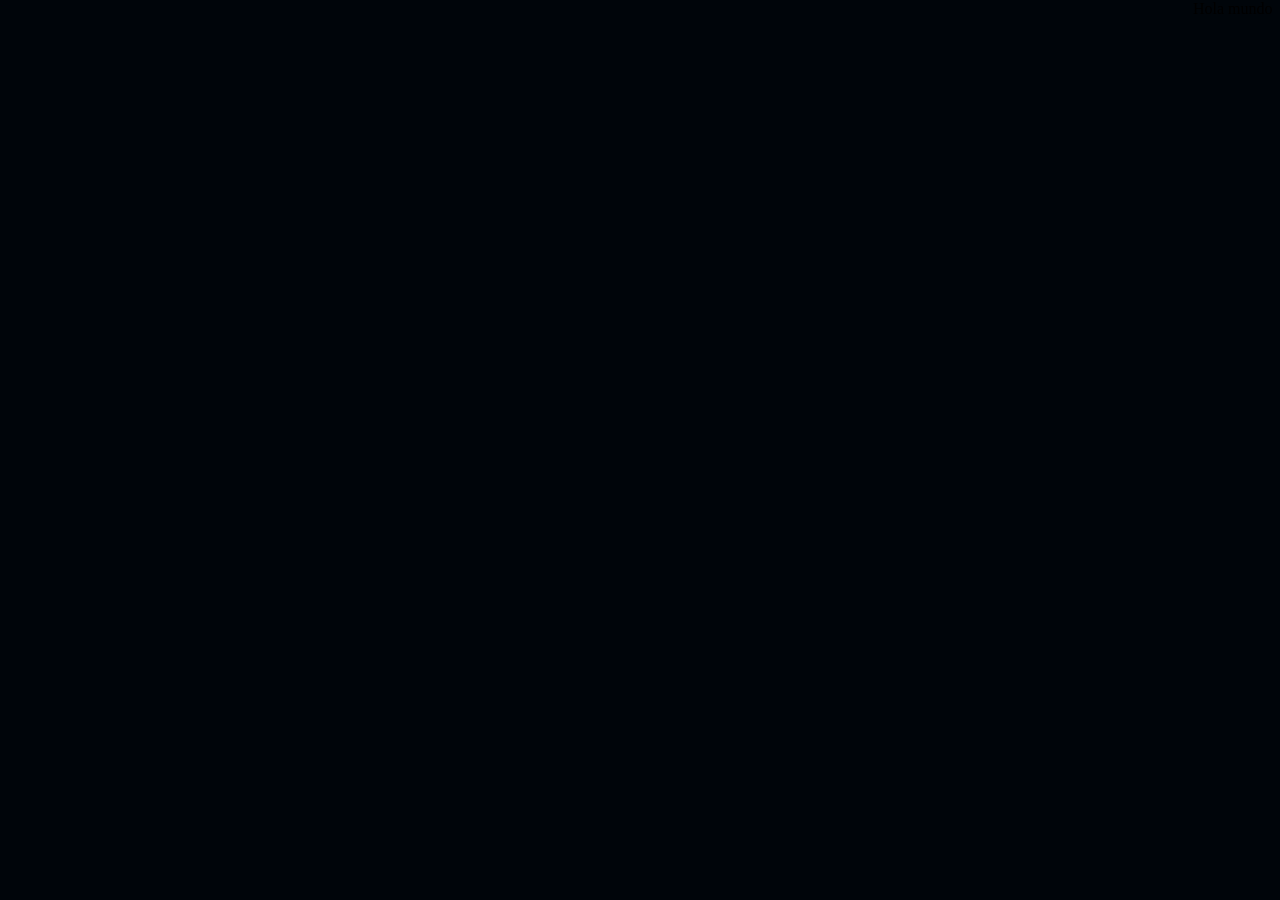
==== pagina2.html @ 5369ebed "Add files via upload" ====
<!DOCTYPE html>
<html lang="es">
<head>
    <meta charset="UTF-8">
    <meta name="viewport" content="width=device-width, initial-scale=1.0">
    <title>Pagina 2</title>
    <link rel="stylesheet" href="style.css">
</head>


<body>
<marquee>Hola mundo</marquee>
</body>
</html>
---- style.css ----
body, html {
    margin: 0;
    padding: 0;
    height: 100%;
    overflow: hidden;
    background-color: #00050a; /* Negro profundo */
}

/* Cielo */
.sky {
    height: 40%;
    background: linear-gradient(to bottom, #00050a 0%, #001220 100%);
    position: relative;
    display: flex;
    justify-content: center;
}

.moon {
    width: 80px;
    height: 80px;
    background: #fdfae5;
    border-radius: 50%;
    margin-top: 50px;
    box-shadow: 0 0 40px rgba(253, 250, 229, 0.6);
}

/* Océano */
.ocean {
	height: 60%; /* El mar ocupa el 60% inferior */
    background: linear-gradient(to bottom, #001220 0%, #002b44 100%);
    position: relative;
}

/* Reflejo de la luna en el agua */
.reflection {
    position: absolute;
    top: 0;
    left: 50%;
    transform: translateX(-50%);
    width: 100px;
    height: 90%;
    background: linear-gradient(to bottom, 
        rgba(253, 250, 229, 0.3) 0%, 
        rgba(253, 250, 229, 0.1) 50%,
        transparent 100%);
    filter: blur(15px);
    animation: wave-reflection 4s infinite ease-in-out;
}

@keyframes wave-reflection {
    0%, 100% { transform: translateX(-50%) scaleX(1); opacity: 0.3; }
    50% { transform: translateX(-50%) scaleX(1.5); opacity: 0.5; }
}

/* Botellas y su movimiento */
.bottle {
position: absolute;
    font-size: 2.8rem;
    /* Empezar en el fondo de la pantalla */
    bottom: -100px; 
    cursor: pointer;
    transition: transform 0.3s ease, filter 0.3s ease;
    /* Animación: float-in (subir) y bobbing (flotar) */
    animation: float-to-shore 8s forwards ease-out, 
               bobbing 3s infinite ease-in-out;
    animation-delay: calc(var(--i) * 1s);
    z-index: 10;
}

/* Animación para que lleguen al borde medio (horizonte) */
@keyframes float-to-shore {
    0% { bottom: -100px; opacity: 0; }
    100% { 
        /* Calculamos para que queden justo donde empieza el mar */
        bottom: 90%; 
        opacity: 1; 
    }
}

@keyframes bobbing {
    0%, 100% { transform: rotate(-5deg) translateY(0); }
    50% { transform: rotate(5deg) translateY(-15px); }
}

textarea {
    resize: none;
    padding: 10px;
    box-sizing: border-box;
    color: #4a3728;
}

#save-btn:hover {
    background: #5d2e0d;
    transform: scale(1.05);
}

#save-btn:active {
    transform: scale(0.95);
}

/* Modificamos un poco el tamaño para que quepa la web */
.paper-message.wide {
    max-width: 800px; /* Más ancho para ver la página web */
    width: 90%;
    height: 80vh;
}

#web-portal {
    background: white; /* Para que si la web tarda en cargar, no se vea el fondo crema */
}



/* Brillo más intenso al pasar el mouse */
.bottle:hover {
    filter: drop-shadow(0 0 20px rgba(255, 255, 255, 0.9)) brightness(1.8);
    transform: scale(1.3);
}
/* Estilo del Fondo del Popup (Overlay) */
.overlay {
    display: none; /* Oculto por defecto */
    position: fixed;
    top: 0;
    left: 0;
    width: 100%;
    height: 100%;
    background: rgba(0, 0, 0, 0.8);
    z-index: 1000;
    justify-content: center;
    align-items: center;
    backdrop-filter: blur(5px);
}

/* El Mensaje en forma de Hoja */
.paper-message {
    background: #f4e4bc; /* Color crema/papel */
    padding: 40px;
    width: 80%;
    max-width: 400px;
    min-height: 250px;
    position: relative;
    color: #4a3728;
    font-family: 'Courier New', Courier, monospace; /* O una fuente cursiva */
    box-shadow: 10px 10px 20px rgba(0,0,0,0.5), 
                inset 0 0 50px rgba(0,0,0,0.1);
    border-radius: 2px;
    transform: rotate(-1deg); /* Ligera inclinación para realismo */
    animation: openPaper 0.5s ease-out;
}

/* Efecto de bordes quemados/irregulares simple */
.paper-message::before {
    content: "";
    position: absolute;
    top: 0; left: 0; right: 0; bottom: 0;
    border: 2px solid rgba(139, 69, 19, 0.1);
    pointer-events: none;
}

/* Botón de cerrar */
.close-btn {
    position: absolute;
    top: 10px;
    right: 15px;
    font-size: 30px;
    cursor: pointer;
    color: #8b4513;
}

/* Animación de aparición */
@keyframes openPaper {
    from { transform: scale(0.5) rotate(10deg); opacity: 0; }
    to { transform: scale(1) rotate(-1deg); opacity: 1; }
}
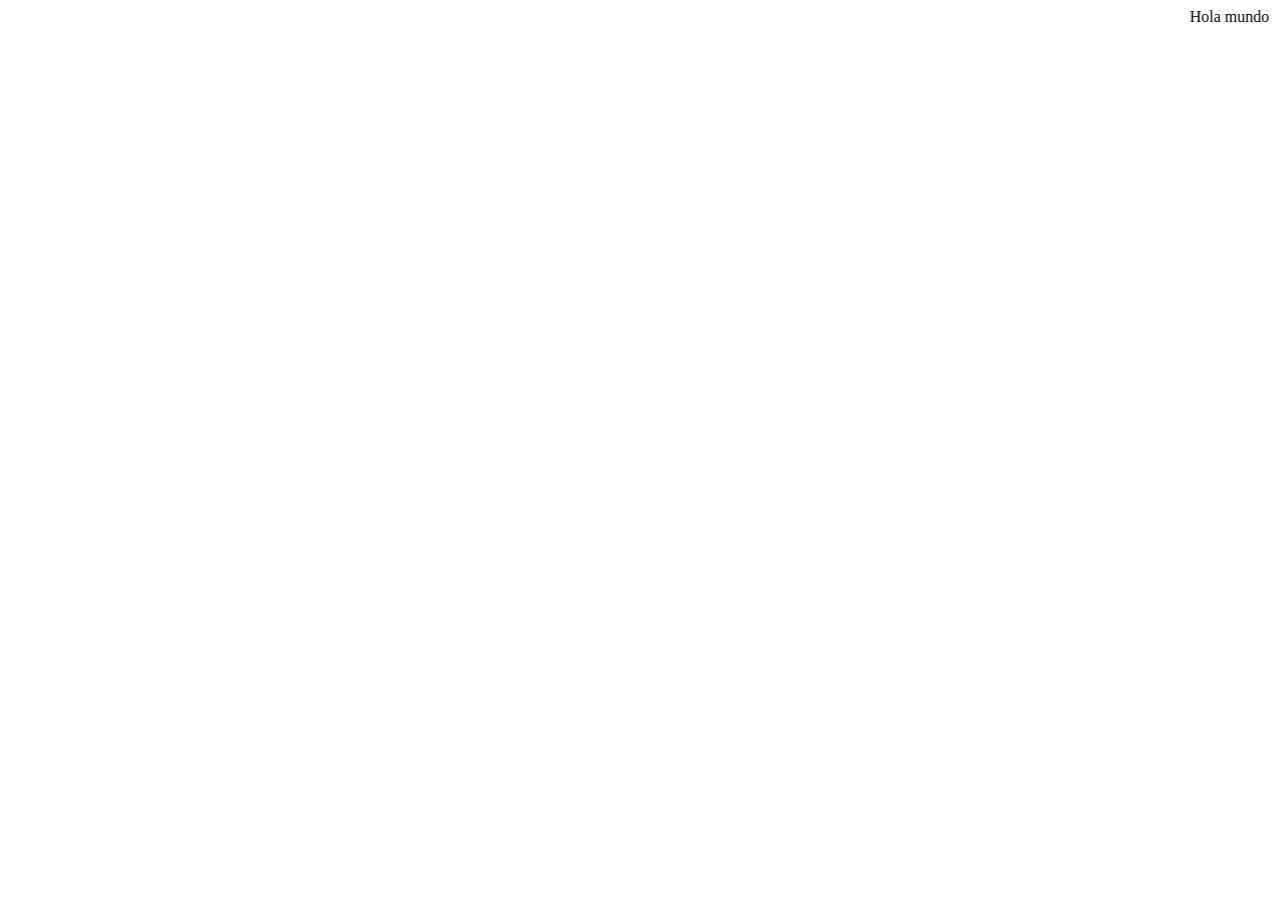
==== commit ae8858c5: "pagina2.html" ====
--- a/pagina2.html
+++ b/pagina2.html
@@ -4,11 +4,10 @@
     <meta charset="UTF-8">
     <meta name="viewport" content="width=device-width, initial-scale=1.0">
     <title>Pagina 2</title>
-    <link rel="stylesheet" href="style.css">
 </head>
 
 
 <body>
 <marquee>Hola mundo</marquee>
 </body>
-</html>+</html>
